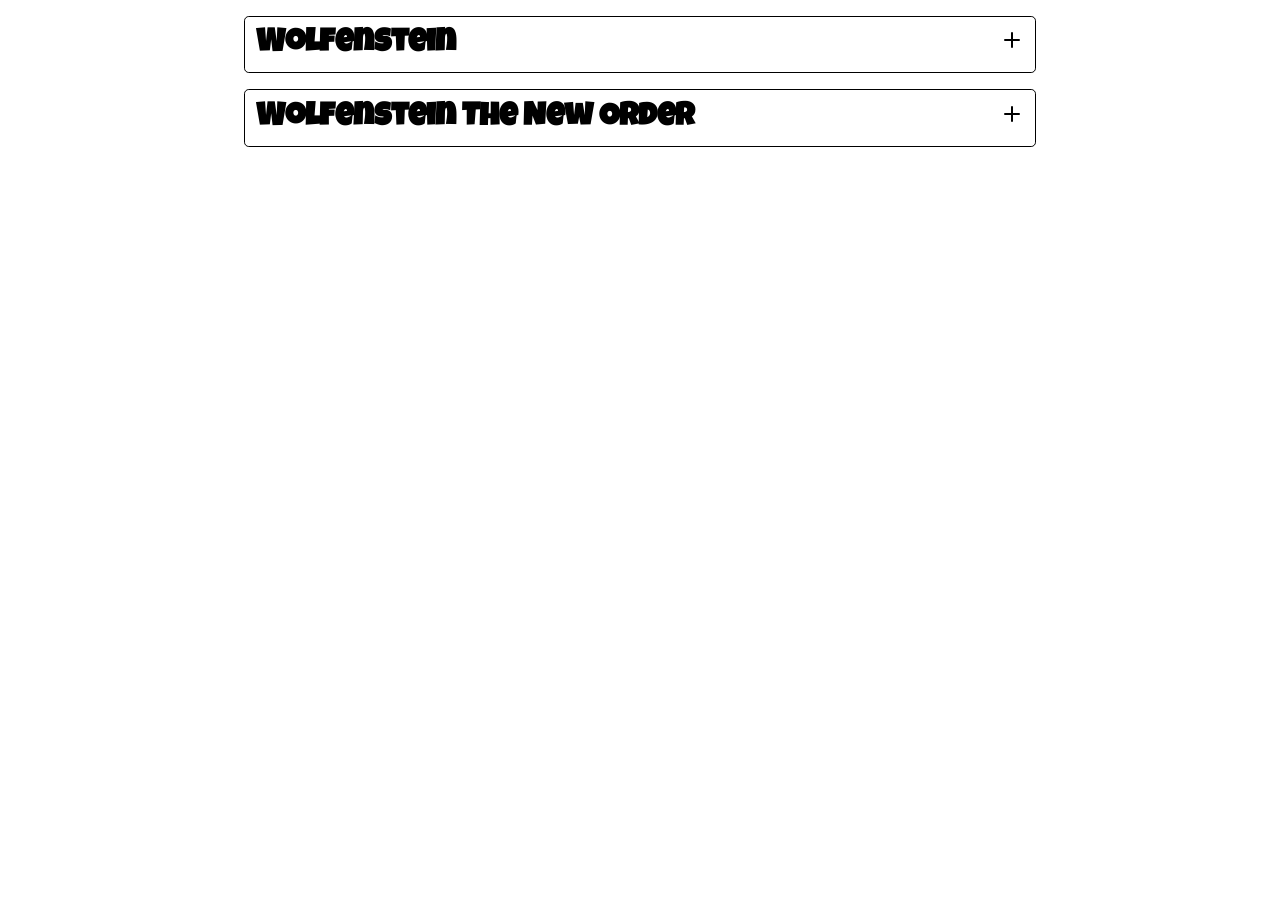
==== accordion.html @ 6a018d79 "uploaded accordion" ====
<!DOCTYPE html>

<html lang="en">

<head>

    <meta charset="UTF-8">
    <meta name="viewport" content="width=device-width, initial-scale=1.0">

    <title>Accordion</title>

    <!-- favicon start here -->
    <link rel="icon" href="assets/media/png/favicon.png">
    <!-- favicon end here -->

    <!-- external css start here -->
    <link rel="stylesheet" href="assets/css/app.css">
    <!-- external css end here -->

    <!-- external js start here -->
    <script type="module" src="assets/js/app.js"></script>
    <!-- external js end here -->

</head>

<body>

    <!-- accordion start here -->
    <div class="container">
        <menu class="accordion">
            <li class="accordion__item">
                <div class="accordion__head">
                    <h1 class="accordion__title">Wolfenstein</h1>
                    <span class="accordion__icon">
                        <svg xmlns="http://www.w3.org/2000/svg" width="24" height="24" viewBox="0 0 24 24" fill="none"
                            stroke="currentColor" stroke-width="2" stroke-linecap="round" stroke-linejoin="round"
                            class="lucide lucide-plus-icon lucide-plus">
                            <path d="M5 12h14" />
                            <path d="M12 5v14" />
                        </svg>
                    </span>
                </div>
                <div class="accordion__body">
                    <p class="accordion__description">
                        B.J is sent to Isenstadt to find and retrieve the Thule Medallion and 4 crystals to prevent the
                        Nazis from using it.
                    </p>
                </div>
            </li>
            <li class="accordion__item">
                <div class="accordion__head">
                    <h1 class="accordion__title">Wolfenstein The New Order</h1>
                    <span class="accordion__icon">
                        <svg xmlns="http://www.w3.org/2000/svg" width="24" height="24" viewBox="0 0 24 24" fill="none"
                            stroke="currentColor" stroke-width="2" stroke-linecap="round" stroke-linejoin="round"
                            class="lucide lucide-plus-icon lucide-plus">
                            <path d="M5 12h14" />
                            <path d="M12 5v14" />
                        </svg>
                    </span>
                </div>
                <div class="accordion__body">
                    <p class="accordion__description">
                        After regaining consciousness following an injury sustained in World War II, legendary American
                        commando, B.J. Blazkowicz, awakens from a coma in a dystopian Nazi dominated world of 1960s. He
                        tries to locate the remnants of the resistance.
                    </p>
                </div>
            </li>
        </menu>
    </div>
    <!-- accordion end here -->

</body>

</html>
---- assets/css/app.css ----
@import url("https://fonts.googleapis.com/css2?family=Luckiest+Guy&family=Montserrat:ital,wght@0,100..900;1,100..900&display=swap");
* {
  margin: 0;
  padding: 0;
  outline: none;
  text-decoration: none;
  list-style-type: none;
  -webkit-box-sizing: border-box;
          box-sizing: border-box;
  scroll-behavior: smooth;
  font-family: "Luckiest Guy";
}

::-moz-selection {
  color: rgb(255, 255, 255);
  background-color: rgb(0, 0, 0);
}

::selection {
  color: rgb(255, 255, 255);
  background-color: rgb(0, 0, 0);
}

.accordion {
  display: -webkit-box;
  display: -ms-flexbox;
  display: flex;
  -webkit-box-orient: vertical;
  -webkit-box-direction: normal;
      -ms-flex-direction: column;
          flex-direction: column;
  -webkit-box-pack: center;
      -ms-flex-pack: center;
          justify-content: center;
  -webkit-box-align: center;
      -ms-flex-align: center;
          align-items: center;
  gap: 1em;
  padding: 1em;
}
.accordion__item {
  position: relative;
  padding: 0.7em;
  border-radius: 0.3em;
  border: 1px solid rgb(0, 0, 0);
}
.accordion__head {
  position: relative;
  display: -webkit-box;
  display: -ms-flexbox;
  display: flex;
  -webkit-box-pack: justify;
      -ms-flex-pack: justify;
          justify-content: space-between;
  -webkit-box-align: center;
      -ms-flex-align: center;
          align-items: center;
  cursor: pointer;
}
.accordion__body {
  position: relative;
  overflow: hidden;
  height: 0;
  -webkit-transition: height 0.3s;
  transition: height 0.3s;
}
.accordion__icon {
  display: inline-block;
  font-size: 1.9em;
}
.accordion__icon svg {
  -webkit-transition: -webkit-transform 0.3s cubic-bezier(0.17, 0.89, 0.32, 1.28);
  transition: -webkit-transform 0.3s cubic-bezier(0.17, 0.89, 0.32, 1.28);
  transition: transform 0.3s cubic-bezier(0.17, 0.89, 0.32, 1.28);
  transition: transform 0.3s cubic-bezier(0.17, 0.89, 0.32, 1.28), -webkit-transform 0.3s cubic-bezier(0.17, 0.89, 0.32, 1.28);
}
.accordion__icon--active svg {
  -webkit-transform: rotate(315deg);
          transform: rotate(315deg);
}
.accordion__title {
  -webkit-transition: color 0.3s;
  transition: color 0.3s;
}
.accordion__title--active {
  color: goldenrod;
}

.container {
  margin: 0 auto;
  width: 85%;
}
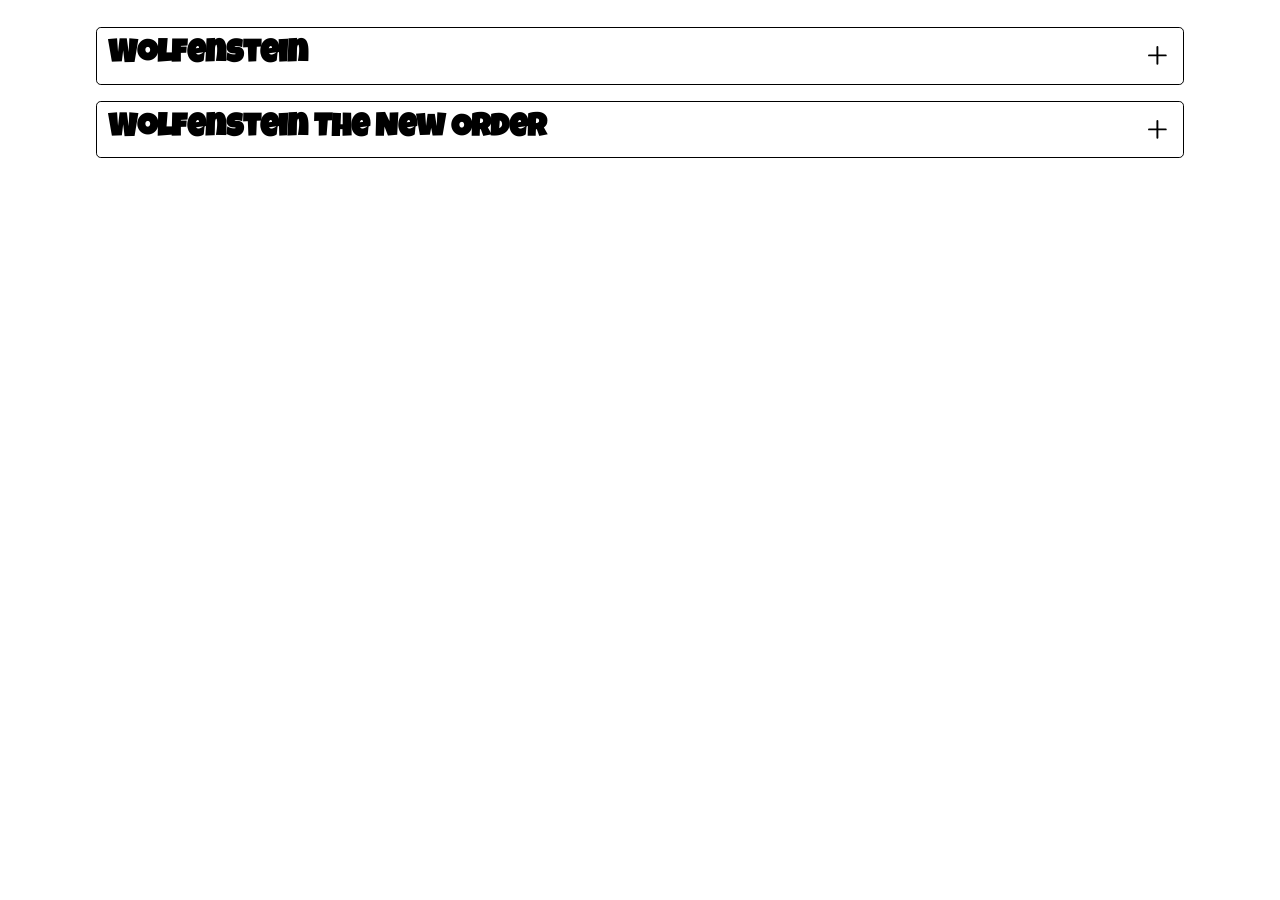
==== commit 70385421: "fixed switch method, changed icon structure" ====
--- a/accordion.html
+++ b/accordion.html
@@ -32,15 +32,12 @@
                 <div class="accordion__head">
                     <h1 class="accordion__title">Wolfenstein</h1>
                     <span class="accordion__icon">
-                        <svg xmlns="http://www.w3.org/2000/svg" width="24" height="24" viewBox="0 0 24 24" fill="none"
-                            stroke="currentColor" stroke-width="2" stroke-linecap="round" stroke-linejoin="round"
-                            class="lucide lucide-plus-icon lucide-plus">
-                            <path d="M5 12h14" />
-                            <path d="M12 5v14" />
+                        <svg viewBox="0 0 24 24">
+                            <use href="assets/media/svg/icons.svg#icon-plus"></use>
                         </svg>
                     </span>
                 </div>
-                <div class="accordion__body">
+                <div class="accordion__body" data-expanded="false">
                     <p class="accordion__description">
                         B.J is sent to Isenstadt to find and retrieve the Thule Medallion and 4 crystals to prevent the
                         Nazis from using it.
@@ -51,15 +48,12 @@
                 <div class="accordion__head">
                     <h1 class="accordion__title">Wolfenstein The New Order</h1>
                     <span class="accordion__icon">
-                        <svg xmlns="http://www.w3.org/2000/svg" width="24" height="24" viewBox="0 0 24 24" fill="none"
-                            stroke="currentColor" stroke-width="2" stroke-linecap="round" stroke-linejoin="round"
-                            class="lucide lucide-plus-icon lucide-plus">
-                            <path d="M5 12h14" />
-                            <path d="M12 5v14" />
+                        <svg viewBox="0 0 24 24">
+                            <use href="assets/media/svg/icons.svg#icon-plus"></use>
                         </svg>
                     </span>
                 </div>
-                <div class="accordion__body">
+                <div class="accordion__body" data-expanded="false">
                     <p class="accordion__description">
                         After regaining consciousness following an injury sustained in World War II, legendary American
                         commando, B.J. Blazkowicz, awakens from a coma in a dystopian Nazi dominated world of 1960s. He
--- a/assets/css/app.css
+++ b/assets/css/app.css
@@ -12,13 +12,13 @@
 }
 
 ::-moz-selection {
-  color: rgb(255, 255, 255);
-  background-color: rgb(0, 0, 0);
+  color: white;
+  background-color: black;
 }
 
 ::selection {
-  color: rgb(255, 255, 255);
-  background-color: rgb(0, 0, 0);
+  color: white;
+  background-color: black;
 }
 
 .accordion {
@@ -36,15 +36,20 @@
       -ms-flex-align: center;
           align-items: center;
   gap: 1em;
-  padding: 1em;
+  padding: 1.7em 0;
 }
 .accordion__item {
   position: relative;
-  padding: 0.7em;
+  width: 100%;
   border-radius: 0.3em;
-  border: 1px solid rgb(0, 0, 0);
+  border: 1px solid black;
 }
 .accordion__head {
+  -webkit-user-select: none;
+     -moz-user-select: none;
+      -ms-user-select: none;
+          user-select: none;
+  cursor: pointer;
   position: relative;
   display: -webkit-box;
   display: -ms-flexbox;
@@ -55,7 +60,15 @@
   -webkit-box-align: center;
       -ms-flex-align: center;
           align-items: center;
-  cursor: pointer;
+  border-radius: 0.3em;
+  -webkit-transition: background-color 0.3s;
+  transition: background-color 0.3s;
+}
+.accordion__head--active {
+  background-color: #c62017;
+}
+.accordion__head, .accordion__description {
+  padding: 0.7em;
 }
 .accordion__body {
   position: relative;
@@ -64,26 +77,38 @@
   -webkit-transition: height 0.3s;
   transition: height 0.3s;
 }
+.accordion__title {
+  -webkit-transition: color 0.5s;
+  transition: color 0.5s;
+}
+.accordion__title--active {
+  color: white;
+}
 .accordion__icon {
   display: inline-block;
-  font-size: 1.9em;
+  width: 1.8em;
+  height: 1.8em;
+  -webkit-transition: color 0.5s;
+  transition: color 0.5s;
 }
 .accordion__icon svg {
-  -webkit-transition: -webkit-transform 0.3s cubic-bezier(0.17, 0.89, 0.32, 1.28);
-  transition: -webkit-transform 0.3s cubic-bezier(0.17, 0.89, 0.32, 1.28);
-  transition: transform 0.3s cubic-bezier(0.17, 0.89, 0.32, 1.28);
-  transition: transform 0.3s cubic-bezier(0.17, 0.89, 0.32, 1.28), -webkit-transform 0.3s cubic-bezier(0.17, 0.89, 0.32, 1.28);
+  width: 100%;
+  height: 100%;
+  fill: none;
+  stroke-width: 0.1em;
+  stroke-linecap: round;
+  stroke-linejoin: round;
+  -webkit-transition: -webkit-transform 0.3s;
+  transition: -webkit-transform 0.3s;
+  transition: transform 0.3s;
+  transition: transform 0.3s, -webkit-transform 0.3s;
+}
+.accordion__icon--active {
+  color: white;
 }
 .accordion__icon--active svg {
   -webkit-transform: rotate(315deg);
           transform: rotate(315deg);
-}
-.accordion__title {
-  -webkit-transition: color 0.3s;
-  transition: color 0.3s;
-}
-.accordion__title--active {
-  color: goldenrod;
 }
 
 .container {
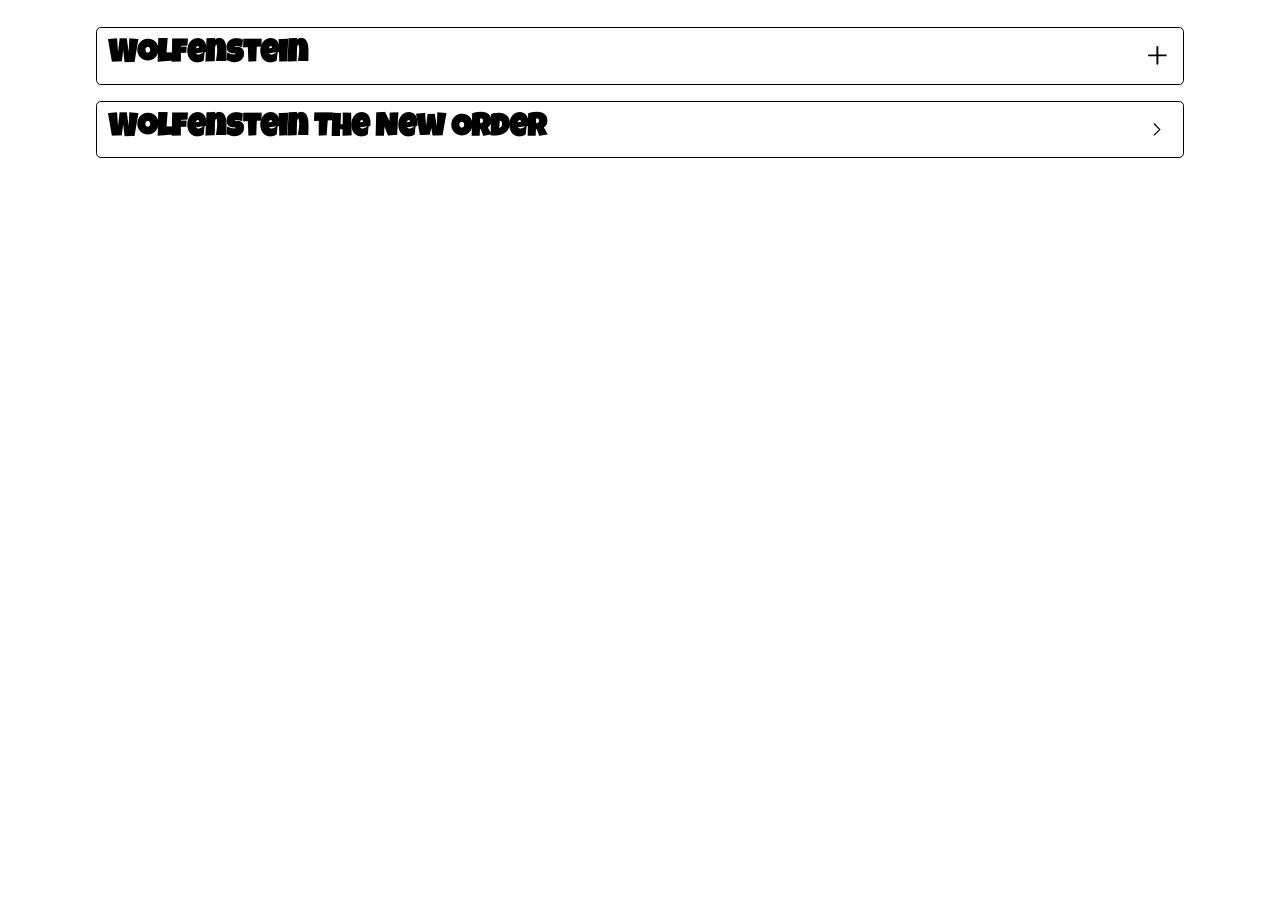
==== commit 58ff52d8: "fixed toggle, changed AccordionItem.js icon structure" ====
--- a/accordion.html
+++ b/accordion.html
@@ -49,7 +49,7 @@
                     <h1 class="accordion__title">Wolfenstein The New Order</h1>
                     <span class="accordion__icon">
                         <svg viewBox="0 0 24 24">
-                            <use href="assets/media/svg/icons.svg#icon-plus"></use>
+                            <use href="assets/media/svg/icons.svg#icon-chevron-right"></use>
                         </svg>
                     </span>
                 </div>
--- a/assets/css/app.css
+++ b/assets/css/app.css
@@ -107,8 +107,8 @@
   color: white;
 }
 .accordion__icon--active svg {
-  -webkit-transform: rotate(315deg);
-          transform: rotate(315deg);
+  -webkit-transform: rotate(-45deg);
+          transform: rotate(-45deg);
 }
 
 .container {
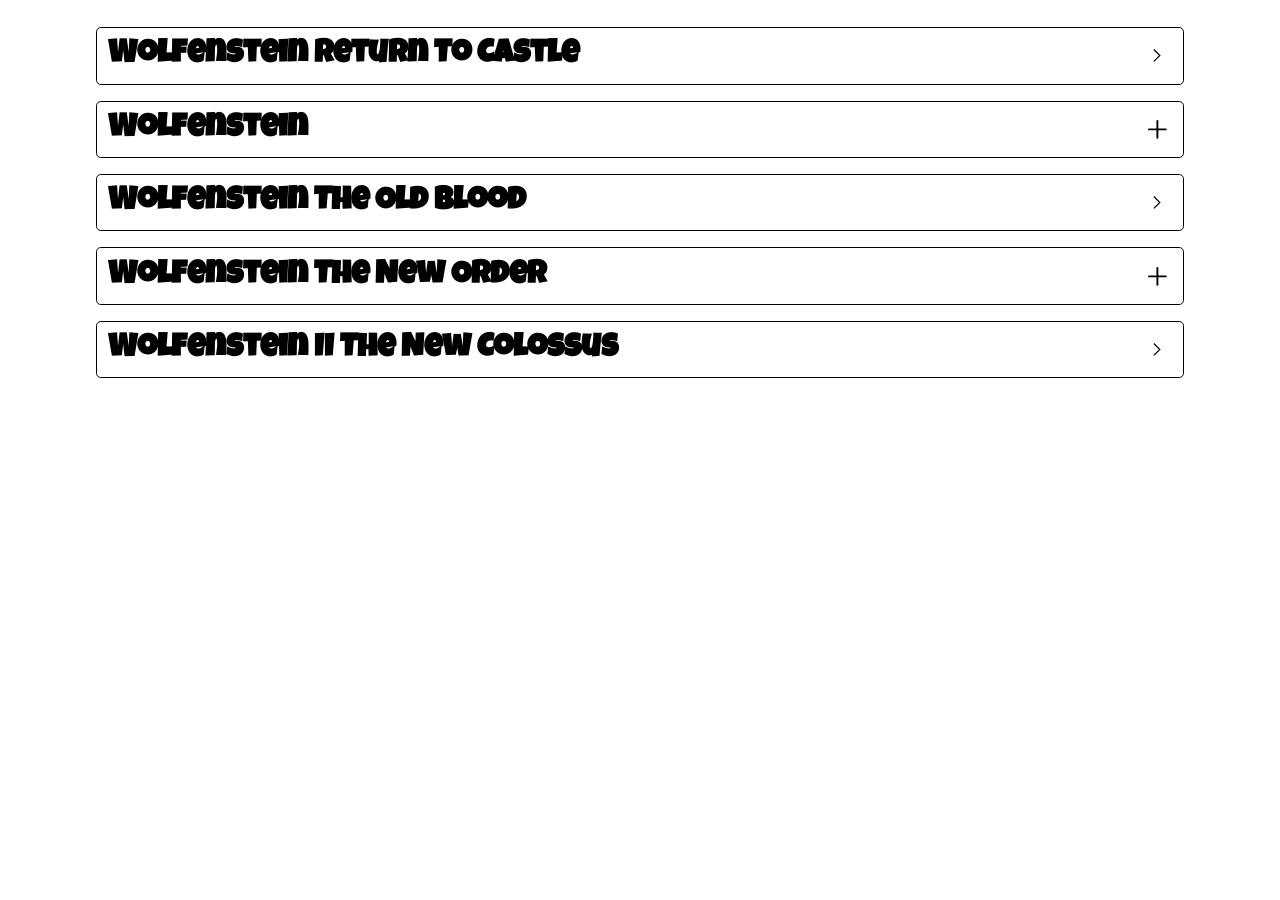
==== commit e75185dd: "changed structure" ====
--- a/accordion.html
+++ b/accordion.html
@@ -27,41 +27,7 @@
 
     <!-- accordion start here -->
     <div class="container">
-        <menu class="accordion">
-            <li class="accordion__item">
-                <div class="accordion__head">
-                    <h1 class="accordion__title">Wolfenstein</h1>
-                    <span class="accordion__icon">
-                        <svg viewBox="0 0 24 24">
-                            <use href="assets/media/svg/icons.svg#icon-plus"></use>
-                        </svg>
-                    </span>
-                </div>
-                <div class="accordion__body" data-expanded="false">
-                    <p class="accordion__description">
-                        B.J is sent to Isenstadt to find and retrieve the Thule Medallion and 4 crystals to prevent the
-                        Nazis from using it.
-                    </p>
-                </div>
-            </li>
-            <li class="accordion__item">
-                <div class="accordion__head">
-                    <h1 class="accordion__title">Wolfenstein The New Order</h1>
-                    <span class="accordion__icon">
-                        <svg viewBox="0 0 24 24">
-                            <use href="assets/media/svg/icons.svg#icon-chevron-right"></use>
-                        </svg>
-                    </span>
-                </div>
-                <div class="accordion__body" data-expanded="false">
-                    <p class="accordion__description">
-                        After regaining consciousness following an injury sustained in World War II, legendary American
-                        commando, B.J. Blazkowicz, awakens from a coma in a dystopian Nazi dominated world of 1960s. He
-                        tries to locate the remnants of the resistance.
-                    </p>
-                </div>
-            </li>
-        </menu>
+        <menu class="accordion"></menu>
     </div>
     <!-- accordion end here -->
 
